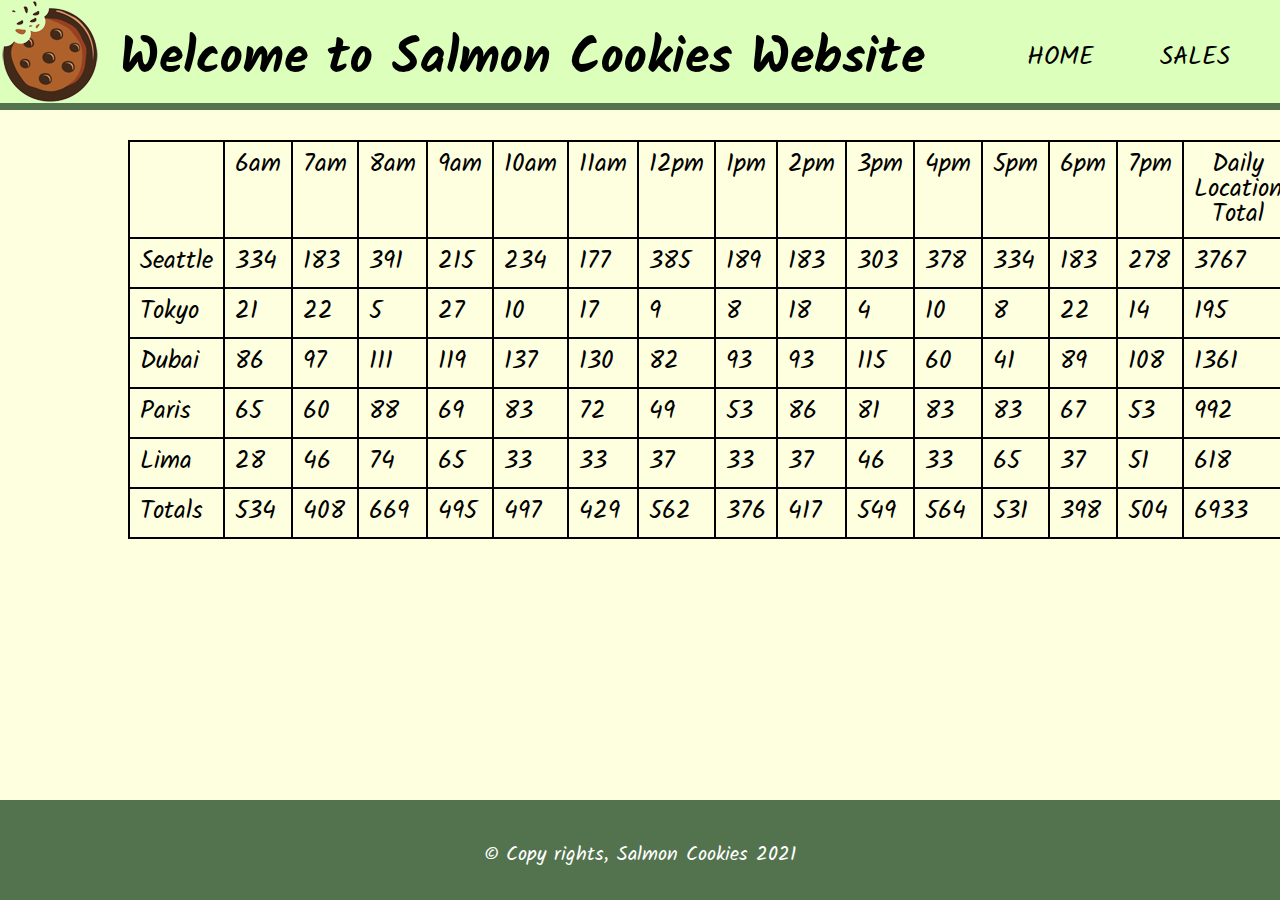
==== pages/sales.html @ 4e768983 "finish styling sales page" ====
<!DOCTYPE html>
<html lang="en">
<head>
  <meta charset="UTF-8">
  <title>Salmon Cookies | Sales</title>
  <link rel="shortcut icon" href="img/logo.png" type="image/x-icon">
  <link rel="stylesheet" href="/css/reset.css">
  <link rel="stylesheet" href="/css/style.css">
</head>
<body>
  <header>
    <img src="/img/logo.png" alt="logo">
    <h1>Welcome to Salmon Cookies Website</h1>
    <nav>
      <ul>
        <li> <a href="/index.html">HOME</a> </li>
        <li><a href="sales.html">SALES</a></li>
      </ul>
    </nav>
  </header>

  <main>
    <div id="container"></div>
  </main>

  <footer id="sales-footer">
    <p>&copy; Copy rights, Salmon Cookies 2021</p>
  </footer>
  <script src="/js/app.js"></script>
</body>
</html>
---- css/style.css ----
@import url('https://fonts.googleapis.com/css2?family=Kalam:wght@300&display=swap');

*{
  box-sizing: border-box;
}

body{
  background-color: #feffde;
  font-family: 'Kalam', cursive;
  padding: 0px;
}


/******************** header *******************/
header{
  background-color: #ddffbc;
  position: relative;
  height: 110px;
  color: black;
  border-bottom: 7px solid #52734d;
}

header h1{
  font-size: 50px;
  font-weight: bold;
  width: 20em;
  position: absolute;
  left: 120px;
  top: 35px;
}

header img{
  position: absolute;
  left: 0px;
  top: 0;
  bottom: 0;
  margin: auto;
}


header nav{
  position:absolute;
  right: 20px;
}

header ul{
  position: relative;
  top: 15px;
}

header li{
  display: inline-block;
  padding: 30px;
  padding-right: 30px;
}

header ul a{
  text-decoration: none;
  color: black;
  font-size: 25px ;
}
header ul a:hover{
  color: red;
}

/******************** main*******************/

#row-1{
  width: 80%;
  margin:30px auto 30px auto;
  text-align: center;
}

#row-2{
  width: 80%;
  margin:30px auto 30px auto;
  text-align: center;
}

#row-2 img{
 padding: 0 12px 0 12px;
 vertical-align: middle;
}

#row-3{
  position: relative;
  width: 60em;
  height: 300px;
  margin:30px auto 30px auto;
  text-align: center;
}

#row-3 img{
  position: absolute;
  left: 0px;
}

#row-3 article{
  width: 40em;
  position: absolute;
  right: 0px;
  text-align: justify;
  padding-bottom: 0;
  padding-left: 10px;
}

#row-3 article h3{
  font-size: 20px;
  font-weight: bolder;
  padding-bottom: 10px;
  padding-top: 10px;
}

#row-3 article ul{
  padding-left: 25px;
  list-style: disc;
}

#row-3 #p1{
  font-size: 23px;
  color: #52734d;
}

#row-3 p{
  padding-top: 15px;
  padding-bottom: 10px;
  font-size: 20px;
  font-weight: bolder;
}

#row-3 li{
  padding-bottom: 3px;
}
footer{
  height: 100px;
  background-color: #52734d;
  clear: both;
}

footer p{
  font-size: 20px;
  color: white;
  text-align: center;
  padding-top: 45px;
}


/**************sales page **************/

#container{
  font-size: 25px;
  width: 80%;
  margin: 30px auto 30px auto;
  
}

table{
  margin: auto;
}

table, th, td{
  padding: 10px;
  border: 2px solid black;
  border-collapse: collapse;
}

table td{
  width: 50px;
  height: 50px;
}

#sales-footer{
  width: 100%;
  position: absolute;
  bottom: 0;
}
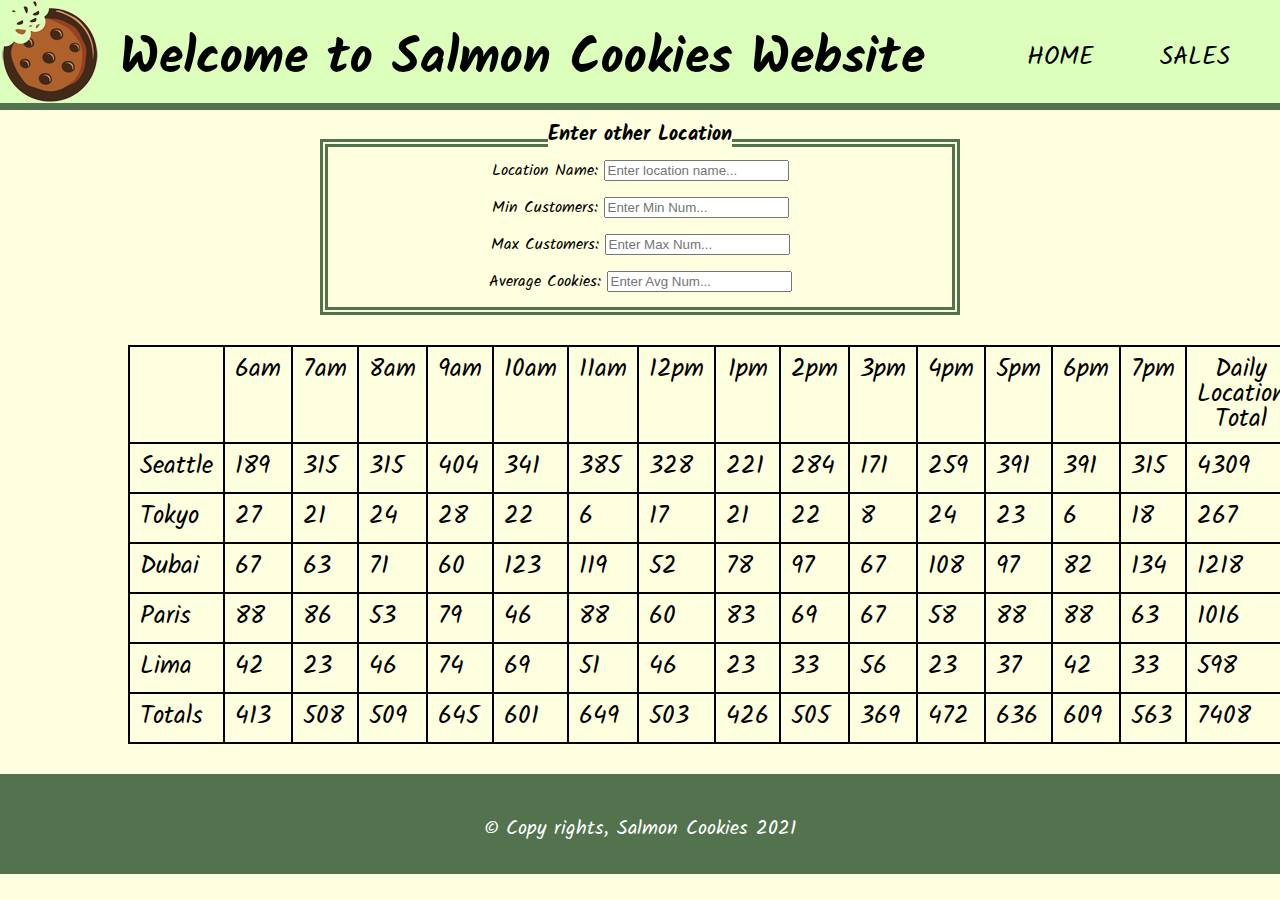
==== commit 19216130: "add form to sales.html and style it" ====
--- a/pages/sales.html
+++ b/pages/sales.html
@@ -20,6 +20,22 @@
   </header>
 
   <main>
+    <form id="form">
+      <fieldset>
+        <legend>Enter other Location</legend>
+        <label for="name">Location Name:</label>
+        <input type="text" id="name" placeholder="Enter location name...">
+        <br><br>
+        <label for="min">Min Customers:</label>
+        <input type="number" id="min" placeholder="Enter Min Num...">
+        <br><br>
+        <label for="max">Max Customers:</label>
+        <input type="number" id="max" placeholder="Enter Max Num...">
+        <br><br>
+        <label for="avg">Average Cookies:</label>
+        <input type="number" id="avg" placeholder="Enter Avg Num...">
+      </fieldset>
+    </form>
     <div id="container"></div>
   </main>
 
--- a/css/style.css
+++ b/css/style.css
@@ -169,8 +169,22 @@
   height: 50px;
 }
 
-#sales-footer{
-  width: 100%;
-  position: absolute;
-  bottom: 0;
+
+/********************** form ***********************/
+
+#form{
+  text-align: center;
+  padding-top: 15px;
 }
+
+#form fieldset{
+  border: 8px double #52734d;
+  width: 50%;
+  margin: auto;
+  padding-bottom: 15px;
+}
+#form legend{
+  font-size: 20px;
+  font-weight: bold;
+  padding-bottom: 15px;
+}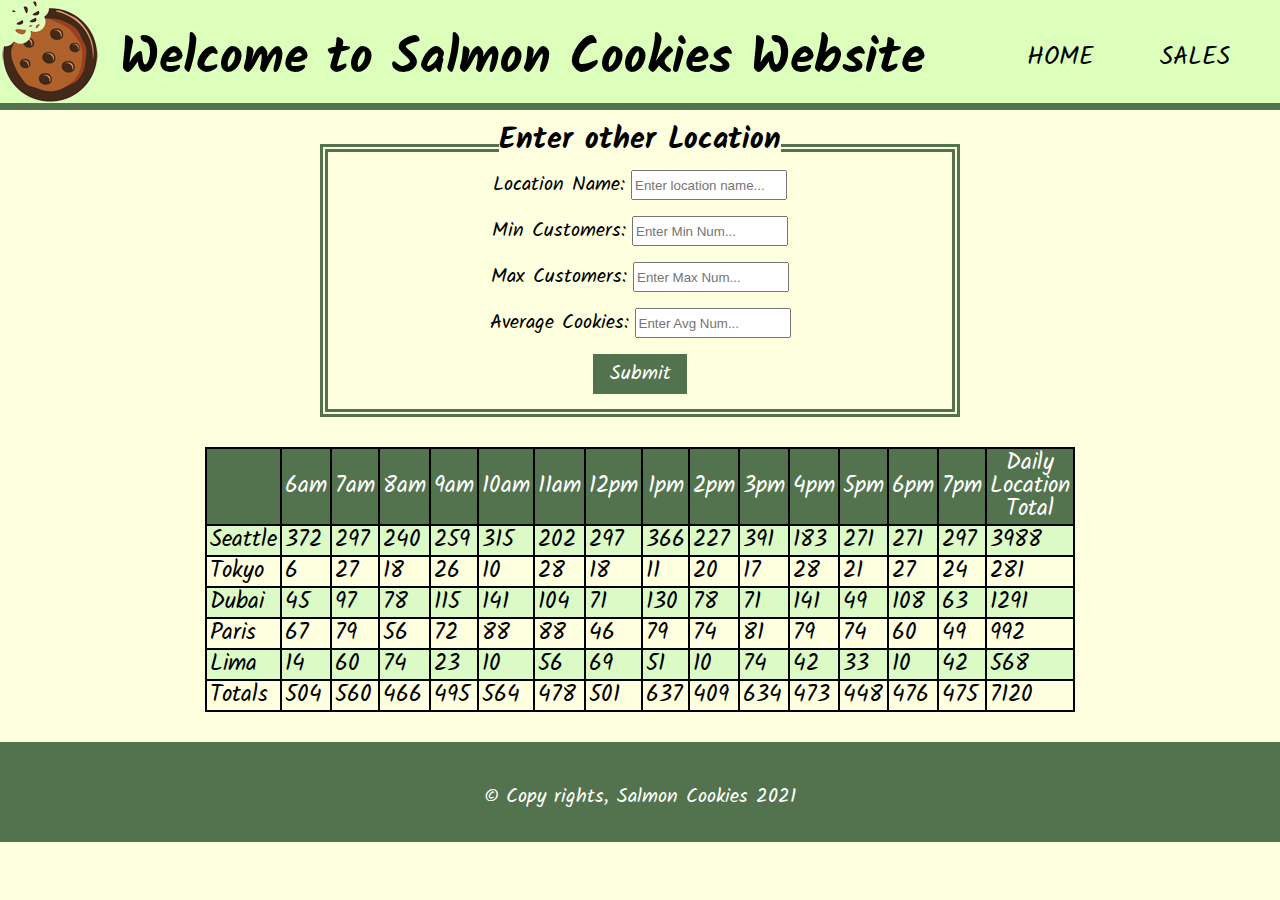
==== commit c2a80790: "add some HTML form validation and finish crating event handler in app.js" ====
--- a/pages/sales.html
+++ b/pages/sales.html
@@ -20,20 +20,22 @@
   </header>
 
   <main>
-    <form id="form">
+    <form id="form" autocomplete="off">
       <fieldset>
         <legend>Enter other Location</legend>
         <label for="name">Location Name:</label>
-        <input type="text" id="name" placeholder="Enter location name...">
+        <input type="text" id="name" required minlength="2" pattern="[^0-9]+" title="Please enter text only" placeholder="Enter location name...">
         <br><br>
         <label for="min">Min Customers:</label>
-        <input type="number" id="min" placeholder="Enter Min Num...">
+        <input type="number" id="min" required min="0" placeholder="Enter Min Num...">
         <br><br>
         <label for="max">Max Customers:</label>
-        <input type="number" id="max" placeholder="Enter Max Num...">
+        <input type="number" id="max" required min="0" placeholder="Enter Max Num...">
         <br><br>
         <label for="avg">Average Cookies:</label>
-        <input type="number" id="avg" placeholder="Enter Avg Num...">
+        <input type="number" id="avg" step="0.1" required min="0" placeholder="Enter Avg Num...">
+        <br><br>
+        <input type="submit" id="submit">
       </fieldset>
     </form>
     <div id="container"></div>
--- a/css/style.css
+++ b/css/style.css
@@ -148,7 +148,7 @@
 /**************sales page **************/
 
 #container{
-  font-size: 25px;
+  font-size: 23px;
   width: 80%;
   margin: 30px auto 30px auto;
   
@@ -158,15 +158,25 @@
   margin: auto;
 }
 
+tr:nth-child(even){
+  background-color: rgba(144, 238, 144, 0.3);
+}
+
+th{
+  color: white;
+  background-color:#52734d ;
+}
+
 table, th, td{
-  padding: 10px;
+  vertical-align: middle;
+  padding: 3px;
   border: 2px solid black;
   border-collapse: collapse;
 }
 
 table td{
-  width: 50px;
-  height: 50px;
+  width: 30px;
+  height: 30px;
 }
 
 
@@ -184,7 +194,32 @@
   padding-bottom: 15px;
 }
 #form legend{
-  font-size: 20px;
+  font-size: 30px;
   font-weight: bold;
   padding-bottom: 15px;
+}
+
+#form label{
+  font-size: 20px;
+}
+
+
+input{
+  width: 25%;
+  height: 30px;
+}
+
+#submit{
+  border:none;
+  background-color: #52734d;
+  width: 15%;
+  height: 40px;
+  color: white;
+  font-size: 20px;
+  font-family: 'Kalam', cursive;
+}
+
+#submit:hover{
+  color: black;
+  background-color: red;
 }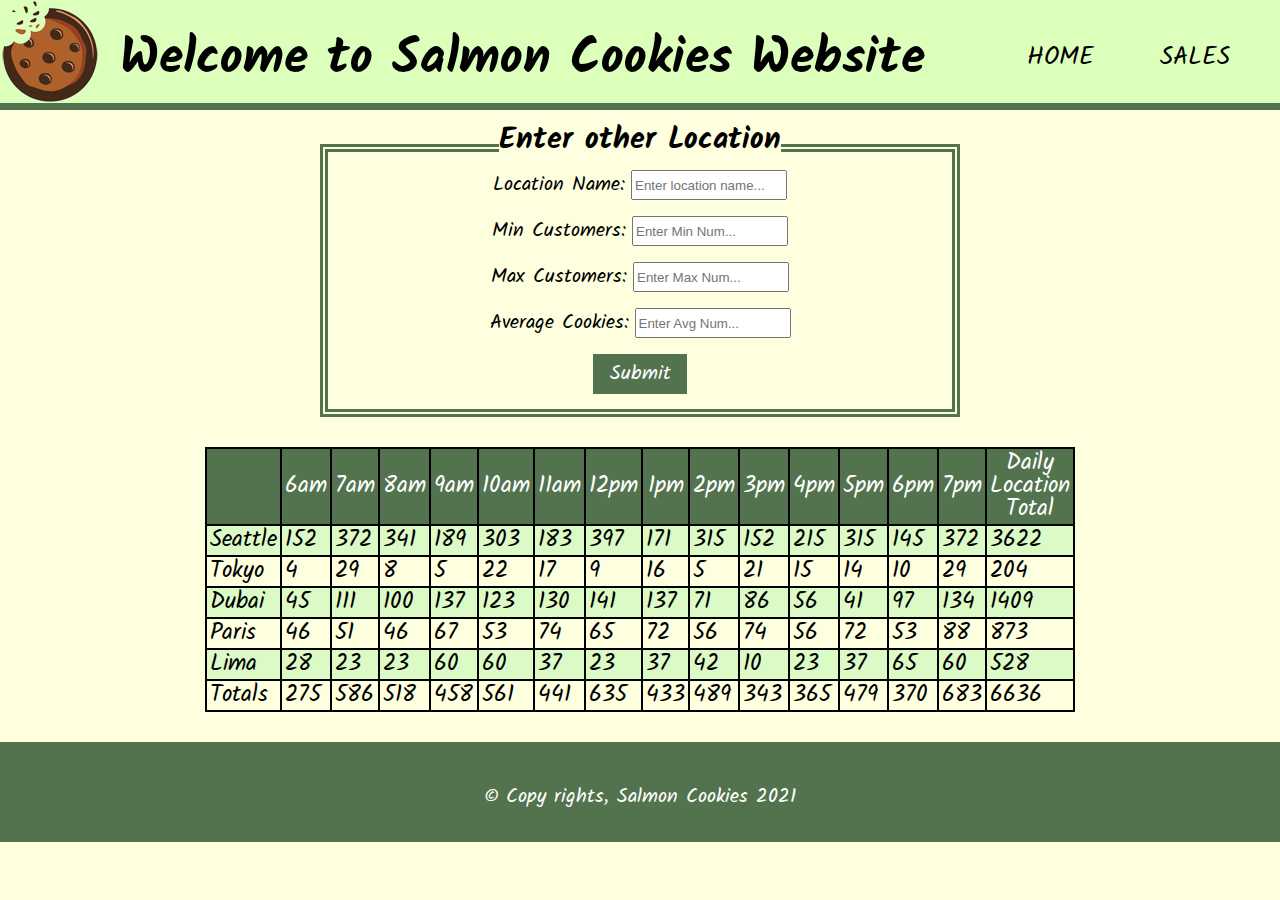
==== commit 212cd206: "modify sales.html paths" ====
--- a/pages/sales.html
+++ b/pages/sales.html
@@ -4,16 +4,16 @@
   <meta charset="UTF-8">
   <title>Salmon Cookies | Sales</title>
   <link rel="shortcut icon" href="img/logo.png" type="image/x-icon">
-  <link rel="stylesheet" href="/css/reset.css">
-  <link rel="stylesheet" href="/css/style.css">
+  <link rel="stylesheet" href="../css/reset.css">
+  <link rel="stylesheet" href="../css/style.css">
 </head>
 <body>
   <header>
-    <img src="/img/logo.png" alt="logo">
+    <img src="../img/logo.png" alt="logo">
     <h1>Welcome to Salmon Cookies Website</h1>
     <nav>
       <ul>
-        <li> <a href="/index.html">HOME</a> </li>
+        <li> <a href="../index.html">HOME</a> </li>
         <li><a href="sales.html">SALES</a></li>
       </ul>
     </nav>
@@ -44,7 +44,7 @@
   <footer id="sales-footer">
     <p>&copy; Copy rights, Salmon Cookies 2021</p>
   </footer>
-  <script src="/js/app.js"></script>
+  <script src="../js/app.js"></script>
 </body>
 </html>
 
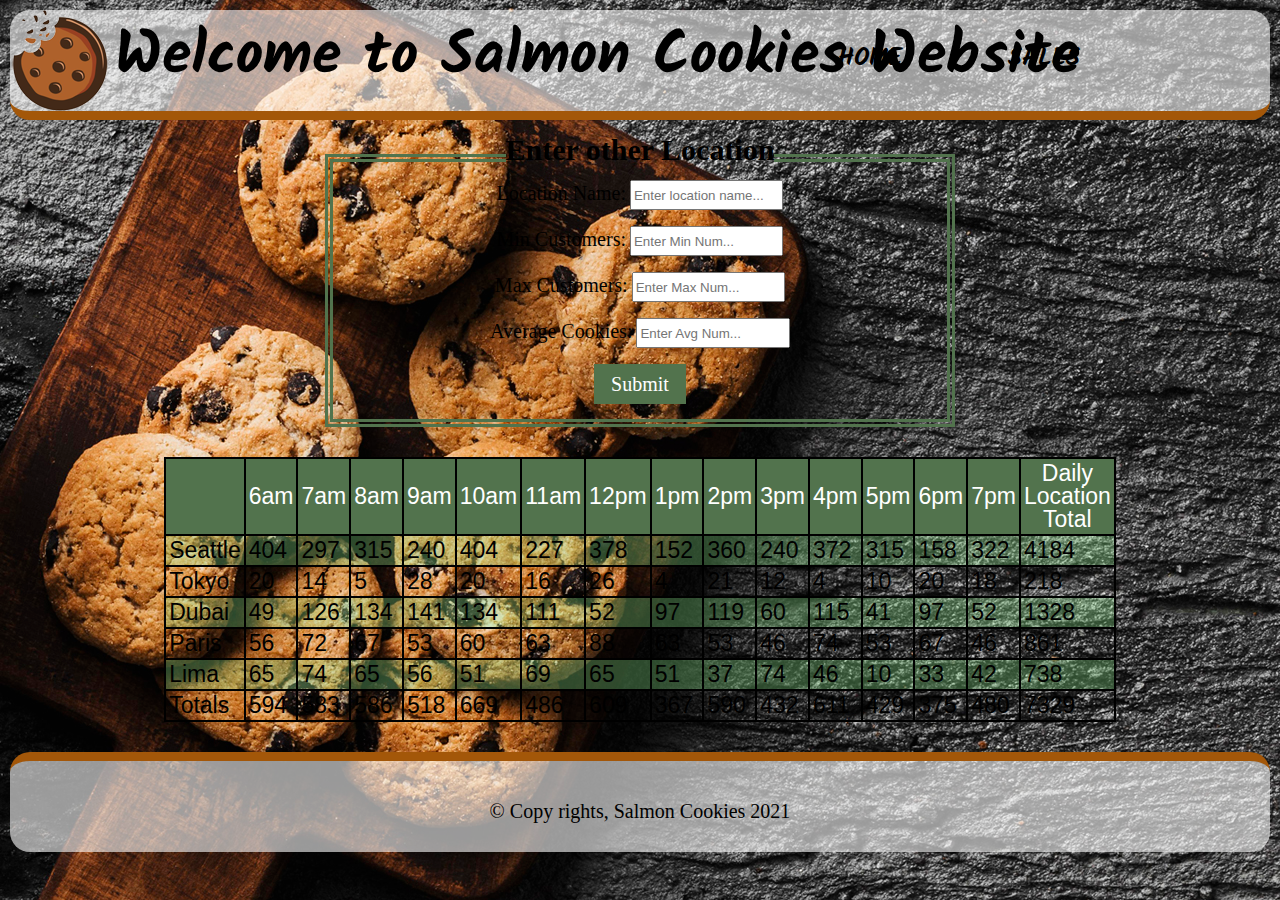
==== commit 3cfc0ff4: "style header" ====
--- a/pages/sales.html
+++ b/pages/sales.html
@@ -41,7 +41,7 @@
     <div id="container"></div>
   </main>
 
-  <footer id="sales-footer">
+  <footer>
     <p>&copy; Copy rights, Salmon Cookies 2021</p>
   </footer>
   <script src="../js/app.js"></script>
--- a/css/style.css
+++ b/css/style.css
@@ -5,143 +5,88 @@
 }
 
 body{
-  background-color: #feffde;
-  font-family: 'Kalam', cursive;
-  padding: 0px;
+  background: url(/img/background.jpg);
+  font-family: Georgia, Times;
+  padding: 10px;
 }
 
 
 /******************** header *******************/
 header{
-  background-color: #ddffbc;
-  position: relative;
+  font-family: 'Kalam', cursive;
+  background-color: rgba(255, 255, 255, 0.6);
   height: 110px;
   color: black;
-  border-bottom: 7px solid #52734d;
+  border-bottom: 9px solid #a35709;
+  border-radius: 20px;
+}
+
+#header-cont{
+  position: relative;
+  width: 80%;
+  margin: auto;
 }
 
 header h1{
-  font-size: 50px;
-  font-weight: bold;
-  width: 20em;
+  font-size: 60px;
+  font-weight: bolder;
   position: absolute;
-  left: 120px;
-  top: 35px;
+  left: 115px;
+  top: 27px;
 }
 
-header img{
+header nav{
   position: absolute;
-  left: 0px;
-  top: 0;
-  bottom: 0;
-  margin: auto;
+  right: 100px;
+  top: 46px;
+}
+
+header nav li{
+  display: inline;
+  padding-right: 100px;
+}
+
+header nav a{
+  font-size: 25px;
+  font-weight: bold;
+  text-decoration: none;
+  color: black;
+}
+
+header nav a:hover{
+  color: red;
+}
+
+figure{
+  position: absolute;
+  right: 8.2em;
+  top: 25px;
+}
+
+figure img{
+  padding-right: 131px;
 }
 
 
-header nav{
-  position:absolute;
-  right: 20px;
+/******************** main*******************/
+
+main{
+  min-height: 500px;
 }
 
-header ul{
-  position: relative;
-  top: 15px;
-}
-
-header li{
-  display: inline-block;
-  padding: 30px;
-  padding-right: 30px;
-}
-
-header ul a{
-  text-decoration: none;
-  color: black;
-  font-size: 25px ;
-}
-header ul a:hover{
-  color: red;
-}
-
-/******************** main*******************/
-
-#row-1{
-  width: 80%;
-  margin:30px auto 30px auto;
-  text-align: center;
-}
-
-#row-2{
-  width: 80%;
-  margin:30px auto 30px auto;
-  text-align: center;
-}
-
-#row-2 img{
- padding: 0 12px 0 12px;
- vertical-align: middle;
-}
-
-#row-3{
-  position: relative;
-  width: 60em;
-  height: 300px;
-  margin:30px auto 30px auto;
-  text-align: center;
-}
-
-#row-3 img{
-  position: absolute;
-  left: 0px;
-}
-
-#row-3 article{
-  width: 40em;
-  position: absolute;
-  right: 0px;
-  text-align: justify;
-  padding-bottom: 0;
-  padding-left: 10px;
-}
-
-#row-3 article h3{
-  font-size: 20px;
-  font-weight: bolder;
-  padding-bottom: 10px;
-  padding-top: 10px;
-}
-
-#row-3 article ul{
-  padding-left: 25px;
-  list-style: disc;
-}
-
-#row-3 #p1{
-  font-size: 23px;
-  color: #52734d;
-}
-
-#row-3 p{
-  padding-top: 15px;
-  padding-bottom: 10px;
-  font-size: 20px;
-  font-weight: bolder;
-}
-
-#row-3 li{
-  padding-bottom: 3px;
-}
 footer{
-  height: 100px;
-  background-color: #52734d;
-  clear: both;
+  background-color: rgba(255, 255, 255, 0.6);
+  width: 100%;
+  height: 100px;  
+  border-top: 9px solid #a35709;
+  border-radius: 20px; 
 }
 
 footer p{
   font-size: 20px;
-  color: white;
+  color: black;
   text-align: center;
-  padding-top: 45px;
+  padding-top: 40px;
 }
 
 
@@ -155,6 +100,7 @@
 }
 
 table{
+  font-family: Arial, Verdana, Helvetica;
   margin: auto;
 }
 
@@ -216,7 +162,7 @@
   height: 40px;
   color: white;
   font-size: 20px;
-  font-family: 'Kalam', cursive;
+  font-family: Georgia, Times;
 }
 
 #submit:hover{
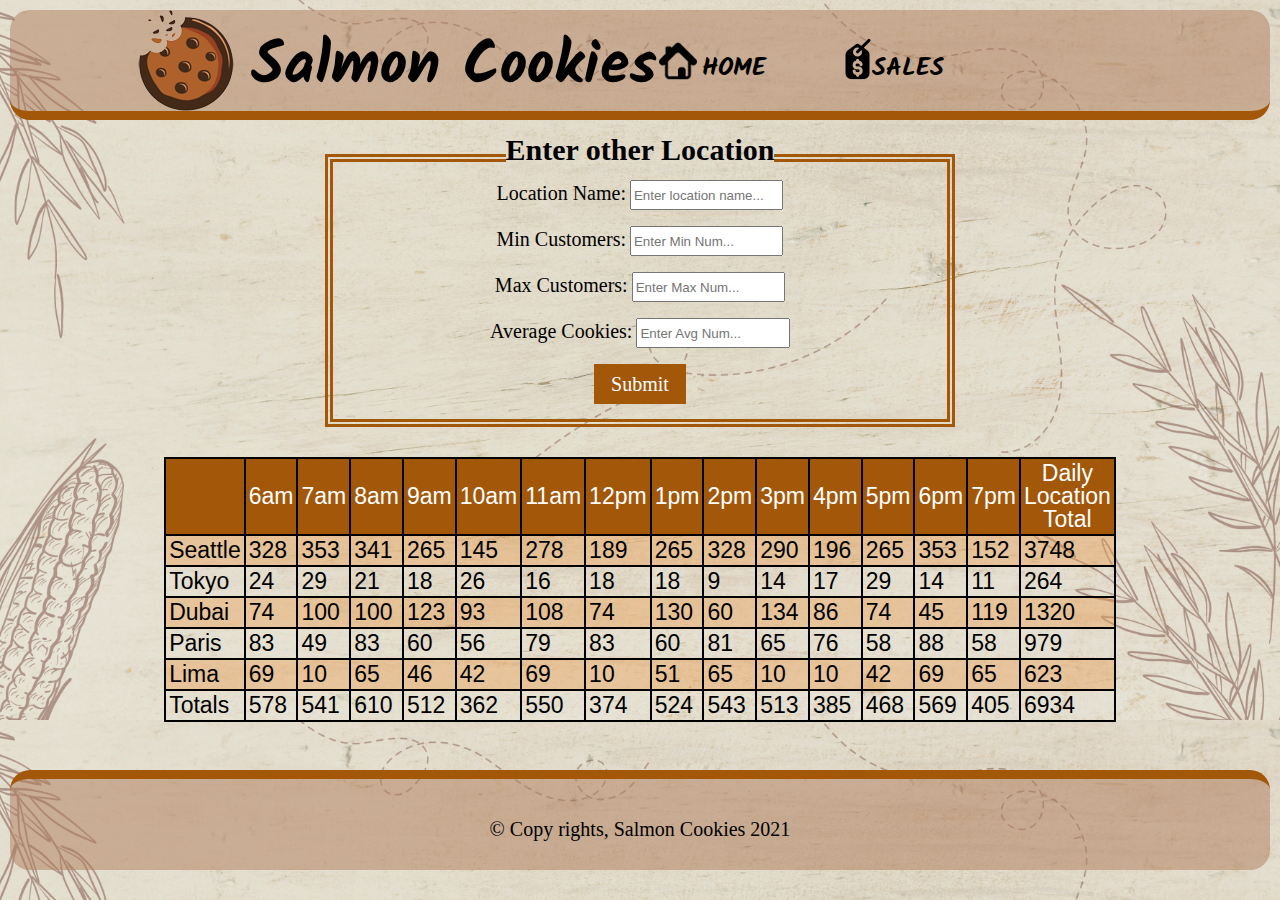
==== commit 5754d973: "finish sales page" ====
--- a/pages/sales.html
+++ b/pages/sales.html
@@ -9,17 +9,23 @@
 </head>
 <body>
   <header>
-    <img src="../img/logo.png" alt="logo">
-    <h1>Welcome to Salmon Cookies Website</h1>
-    <nav>
-      <ul>
-        <li> <a href="../index.html">HOME</a> </li>
-        <li><a href="sales.html">SALES</a></li>
-      </ul>
-    </nav>
+    <div id="header-cont">
+      <img src="/img/logo.png" alt="logo">
+      <h1>Salmon Cookies</h1>
+      <figure>
+        <img src="/img/home-icon.png" alt="home">
+        <img src="/img/price-tag-icon.png" alt="sales">
+       </figure>
+      <nav>
+        <ul>
+          <li><a href="/index.html">HOME</a></li>
+          <li><a href="sales.html">SALES</a></li>
+        </ul>
+      </nav>
+    </div>
   </header>
 
-  <main>
+  <main id="sales-main">
     <form id="form" autocomplete="off">
       <fieldset>
         <legend>Enter other Location</legend>
--- a/css/style.css
+++ b/css/style.css
@@ -1,20 +1,21 @@
 @import url('https://fonts.googleapis.com/css2?family=Kalam:wght@300&display=swap');
 
+@import url('https://fonts.googleapis.com/css2?family=Caveat:wght@700&display=swap');
 *{
   box-sizing: border-box;
 }
 
 body{
   background: url(/img/background.jpg);
+  background-size: 100%;
   font-family: Georgia, Times;
   padding: 10px;
 }
-
 
 /******************** header *******************/
 header{
   font-family: 'Kalam', cursive;
-  background-color: rgba(255, 255, 255, 0.6);
+  background-color: rgba(173, 124, 90, 0.5);
   height: 110px;
   color: black;
   border-bottom: 9px solid #a35709;
@@ -71,11 +72,140 @@
 /******************** main*******************/
 
 main{
-  min-height: 500px;
-}
+  min-height: 860px;
+}
+
+#sales-main{
+  min-height: 650px;
+}
+
+#row-1{
+  position: relative;
+  margin-top: 20px;
+}
+
+#row-1 img{
+  position: absolute;
+  left: 30%;
+}
+
+#row-1 p{
+  position: absolute;
+  left: 28%;
+  top: 82px;
+  font-size: 57px;
+  width: 10em;
+  text-align: center;
+  padding: 5px;
+  font-family: 'Caveat', cursive;
+}
+
+#row-1 p span{
+  font-size: 35px;
+  color: rgb(240, 222, 190);
+}
+
+#row-2{
+  position: relative;
+  left: 40px;
+}
+
+#row-2 article{
+  position: absolute;
+  top: 25em;
+  background-color: rgba(173, 124, 90, 0.5);
+  width: 27em;
+  height: 25em;
+  border-radius: 20px;
+  border-left: 5px solid #a35709;
+}
+
+article p{
+  text-align: center;
+  padding: 15px;
+  font-size: 25px;
+  font-weight: bold;
+}
+
+#art-1 select{
+  margin-left: 7em;
+  margin-top: 15px;
+  padding: 5px 30px;
+  border: none;
+  font-size: 20px;
+  background-color: #a35709;
+  color: white;
+}
+
+#art-1 iframe{
+  margin-left: 60px;
+  margin-top: 20px;
+}
+
+#art-2{
+  left: 31em;
+}
+
+#art-2 ul{
+  font-size: 20px;
+  margin-left: 5em;
+  margin-top: 15px;
+}
+
+#art-2 li{
+  padding-top: 20px;
+}
+
+article li span{
+  font-weight: bolder;
+}
+
+#art-2 li em{
+  color: rgba(255, 0, 0, 0.774);
+}
+
+#art-3{
+  left: 62em;
+}
+
+#art-3 ul{
+  font-size: 20px;
+  margin-left: 5em;
+  margin-top: 15px;
+}
+
+#art-3 li{
+  padding-top: 20px;
+}
+
+#art-3 img{
+  position: absolute;
+  margin-top: 70px;
+  margin-left: 19px;
+}
+
+#twit{
+  left: 6em;
+} 
+
+#whats{
+  left: 12em;
+}
+
+#insta{
+  left: 18em;
+}
+
+.pop:hover{
+  width: 110px;
+  height: 100px;
+} 
+
+  
+/******************** footer ********************/
 
 footer{
-  background-color: rgba(255, 255, 255, 0.6);
+  background-color: rgba(173, 124, 90, 0.5);
   width: 100%;
   height: 100px;  
   border-top: 9px solid #a35709;
@@ -88,6 +218,7 @@
   text-align: center;
   padding-top: 40px;
 }
+
 
 
 /**************sales page **************/
@@ -105,12 +236,12 @@
 }
 
 tr:nth-child(even){
-  background-color: rgba(144, 238, 144, 0.3);
+  background-color: #e99d526b;
 }
 
 th{
   color: white;
-  background-color:#52734d ;
+  background-color:#a35709 ;
 }
 
 table, th, td{
@@ -134,11 +265,12 @@
 }
 
 #form fieldset{
-  border: 8px double #52734d;
+  border: 8px double #a35709;
   width: 50%;
   margin: auto;
   padding-bottom: 15px;
 }
+
 #form legend{
   font-size: 30px;
   font-weight: bold;
@@ -149,7 +281,6 @@
   font-size: 20px;
 }
 
-
 input{
   width: 25%;
   height: 30px;
@@ -157,7 +288,7 @@
 
 #submit{
   border:none;
-  background-color: #52734d;
+  background-color: #a35709;
   width: 15%;
   height: 40px;
   color: white;
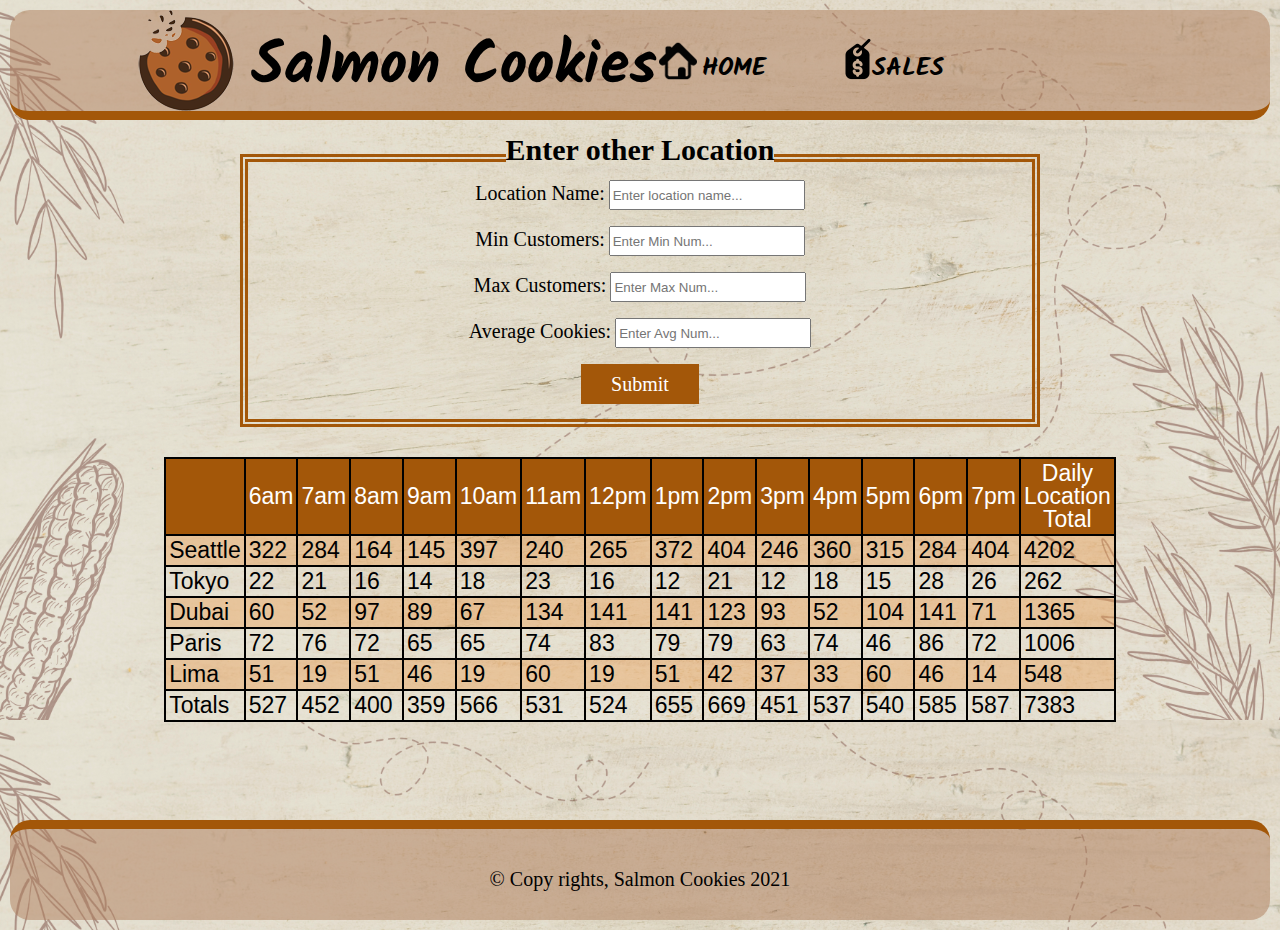
==== commit 37d1e28c: "change images paths" ====
--- a/pages/sales.html
+++ b/pages/sales.html
@@ -10,15 +10,15 @@
 <body>
   <header>
     <div id="header-cont">
-      <img src="/img/logo.png" alt="logo">
+      <img src="../img/logo.png" alt="logo">
       <h1>Salmon Cookies</h1>
       <figure>
-        <img src="/img/home-icon.png" alt="home">
-        <img src="/img/price-tag-icon.png" alt="sales">
+        <img src="../img/home-icon.png" alt="home">
+        <img src="../img/price-tag-icon.png" alt="sales">
        </figure>
       <nav>
         <ul>
-          <li><a href="/index.html">HOME</a></li>
+          <li><a href="../index.html">HOME</a></li>
           <li><a href="sales.html">SALES</a></li>
         </ul>
       </nav>
--- a/css/style.css
+++ b/css/style.css
@@ -6,7 +6,7 @@
 }
 
 body{
-  background: url(/img/background.jpg);
+  background: url(../img/background.jpg);
   background-size: 100%;
   font-family: Georgia, Times;
   padding: 10px;
@@ -76,12 +76,12 @@
 }
 
 #sales-main{
-  min-height: 650px;
+  min-height: 700px;
 }
 
 #row-1{
   position: relative;
-  margin-top: 20px;
+  margin: 20px auto;
 }
 
 #row-1 img{
@@ -107,14 +107,15 @@
 
 #row-2{
   position: relative;
-  left: 40px;
+  margin-top: 20px;
+  margin-left: 12%;
 }
 
 #row-2 article{
   position: absolute;
   top: 25em;
   background-color: rgba(173, 124, 90, 0.5);
-  width: 27em;
+  width: 28%;
   height: 25em;
   border-radius: 20px;
   border-left: 5px solid #a35709;
@@ -127,8 +128,13 @@
   font-weight: bold;
 }
 
+#art-1{
+  left: 0.2%;
+  text-align: center;
+}
+
 #art-1 select{
-  margin-left: 7em;
+  margin-left: 5%;
   margin-top: 15px;
   padding: 5px 30px;
   border: none;
@@ -138,17 +144,16 @@
 }
 
 #art-1 iframe{
-  margin-left: 60px;
   margin-top: 20px;
 }
 
 #art-2{
-  left: 31em;
+  left: 30%;
+  text-align: center;
 }
 
 #art-2 ul{
   font-size: 20px;
-  margin-left: 5em;
   margin-top: 15px;
 }
 
@@ -165,12 +170,12 @@
 }
 
 #art-3{
-  left: 62em;
+  left: 60%;
+  text-align: center;
 }
 
 #art-3 ul{
   font-size: 20px;
-  margin-left: 5em;
   margin-top: 15px;
 }
 
@@ -184,16 +189,19 @@
   margin-left: 19px;
 }
 
+#fac{
+  left: 3% ;
+}
 #twit{
-  left: 6em;
+  left: 24%;
 } 
 
 #whats{
-  left: 12em;
+  left: 44%;
 }
 
 #insta{
-  left: 18em;
+  left: 64%;
 }
 
 .pop:hover{
@@ -266,7 +274,7 @@
 
 #form fieldset{
   border: 8px double #a35709;
-  width: 50%;
+  width: 50em;
   margin: auto;
   padding-bottom: 15px;
 }
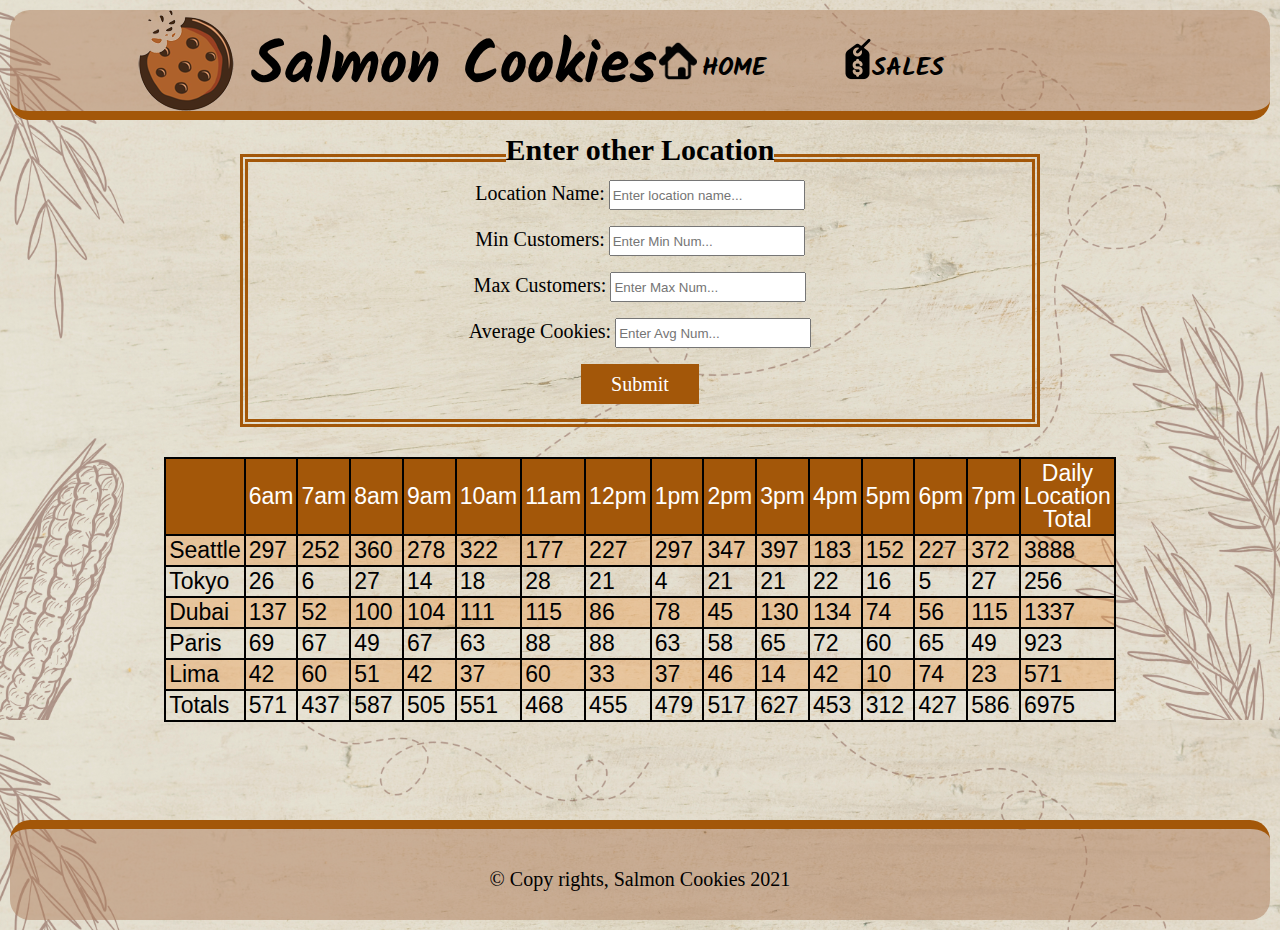
==== commit cc7dca59: "change images paths" ====
--- a/pages/sales.html
+++ b/pages/sales.html
@@ -3,7 +3,7 @@
 <head>
   <meta charset="UTF-8">
   <title>Salmon Cookies | Sales</title>
-  <link rel="shortcut icon" href="img/logo.png" type="image/x-icon">
+  <link rel="shortcut icon" href="../img/logo.png" type="image/x-icon">
   <link rel="stylesheet" href="../css/reset.css">
   <link rel="stylesheet" href="../css/style.css">
 </head>
